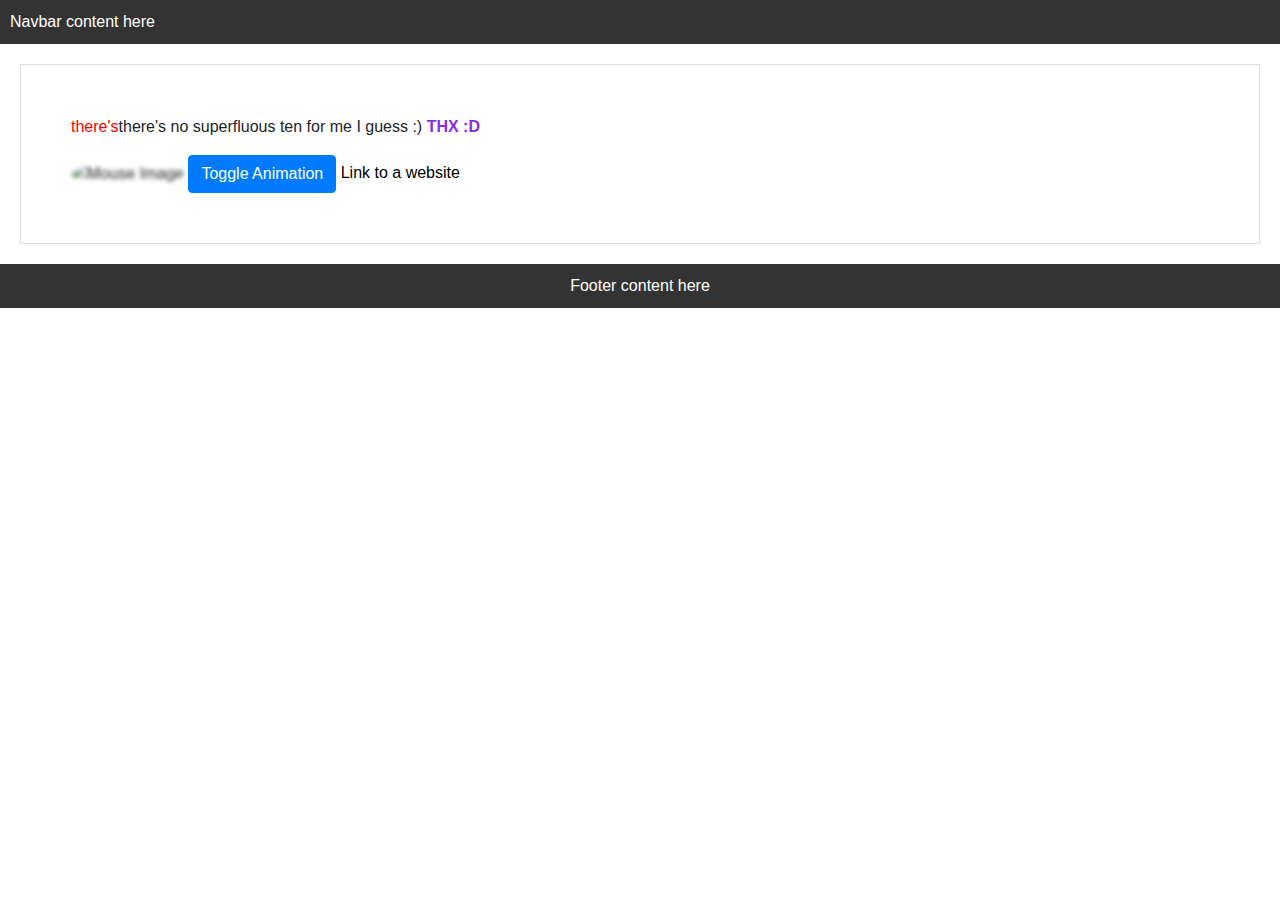
==== index.html @ 672eca63 "Update index.html" ====
<!DOCTYPE html>
<html lang="en">
<head>
    <title>Sirius</title>
    <link rel="stylesheet" href="style.css">
    <!-- Include Bootstrap CSS and JS files -->
    <link rel="stylesheet" href="https://stackpath.bootstrapcdn.com/bootstrap/4.3.1/css/bootstrap.min.css">
    <script src="https://code.jquery.com/jquery-3.3.1.slim.min.js"></script>
    <script src="https://cdnjs.cloudflare.com/ajax/libs/popper.js/1.14.7/umd/popper.min.js"></script>
    <script src="https://stackpath.bootstrapcdn.com/bootstrap/4.3.1/js/bootstrap.min.js"></script>
    <style>
        /* Apply styles to the content container */
        .content-container {
            padding: 20px; /* Adjust padding as needed */
            margin: 10px; /* Adjust margin as needed */
        }

        /* Apply styles to the paragraph inside .content-container */
        .content-container > p {
            visibility: visible;
            opacity: 1;
            display: block;
        }

        /* Animated text */
        .content-container > .animated-text {
            animation: colorChange 2s infinite alternate;
        }

        @keyframes colorChange {
            from {
                color: blue;
            }
            to {
                color: green;
            }
        }

        /* Content before the paragraph */
        .content-container > p::before {
            content: 'there\'s';
            color: red;
        }

        /* Content after the paragraph */
        .content-container > p::after {
            content: " THX :D";
            color: blueviolet;
            font-weight: bold;
        }

        /* Selection style */
        .content-container > p::selection {
            background-color: tomato;
            color: bisque;
        }

        /* Add a link to a website inside .content-container */
        .content-container > a {
            visibility: visible;
            opacity: 1;
            display: inline-block;
            color: black; /* Adjust link color as needed */
            text-decoration: none;
        }

        /* Apply styles on hover for the link inside .content-container */
        .content-container > a:hover {
            color: red;
        }

        /* Apply image filters to images inside .content-container */
        .content-container > img {
            filter: grayscale(50%) blur(2px); /* Example filters, adjust as needed */
        }

        /* Bootstrap button animation */
        .content-container > .btn-primary {
            transition: background-color 0.5s;
        }

        .content-container > .btn-primary:hover {
            background-color: #28a745; /* Bootstrap success color */
        }

        /* Additional animation */
        @keyframes rotateImage {
            0% {
                transform: rotate(0deg);
            }
            100% {
                transform: rotate(360deg);
            }
        }

        /* Apply the animation on button click */
        .content-container > .rotate {
            animation: rotateImage 2s linear infinite;
        }

        /* Navbar styles */
        .nav-bar {
            background-color: #333;
            color: white;
            padding: 10px;
        }

        /* Content styles */
        .content {
            margin: 20px;
            padding: 20px;
            border: 1px solid #ddd;
        }

        /* Footer styles */
        .footer {
            background-color: #333;
            color: white;
            padding: 10px;
            text-align: center;
        }
    </style>
</head>
<body>
    <div class="nav-bar">Navbar content here</div>
    <div class="content">
        <div class="content-container">
            <p class="animated-text">there's no superfluous ten for me I guess :)</p>
            <img src="path/to/your/image.jpg" alt="Mouse Image" class="img-fluid rounded-circle">
            <button class="btn btn-primary rotate" onclick="toggleAnimation()">Toggle Animation</button>
            <a href="#">Link to a website</a>
        </div>
    </div>
    <div class="footer">Footer content here</div>
</body>
</html>
---- style.css ----
/* Apply styles to the content container */
.content-container {
    padding: 20px; /* Adjust padding as needed */
    margin: 10px; /* Adjust margin as needed */
}

/* Apply styles to the paragraph */
p {
    visibility: visible;
    opacity: 1;
    display: block;
}

/* Animated text */
.animated-text {
    animation: colorChange 2s infinite alternate;
}

@keyframes colorChange {
    from {
        color: blue;
    }
    to {
        color: green;
    }
}

/* Content before the paragraph */
p::before {
    content: 'there\'s';
    color: red;
}

/* Content after the paragraph */
p::after {
    content: " THX :D";
    color: blueviolet;
    font-weight: bold;
}

/* Selection style */
p::selection {
    background-color: tomato;
    color: bisque;
}

/* Add a link to a website */
a {
    visibility: visible;
    opacity: 1;
    display: inline-block;
    color: black; /* Adjust link color as needed */
    text-decoration: none;
}

/* Apply styles on hover for the link */
a:hover {
    color: red;
}

/* Apply image filters */
img {
    filter: grayscale(50%) blur(2px); /* Example filters, adjust as needed */
}

/* Bootstrap button animation */
.btn-primary {
    transition: background-color 0.5s;
}

.btn-primary:hover {
    background-color: #28a745; /* Bootstrap success color */
}

/* Additional animation */
@keyframes rotateImage {
    0% {
        transform: rotate(0deg);
    }
    100% {
        transform: rotate(360deg);
    }
}

/* Apply the animation on button click */
.rotate {
    animation: rotateImage 2s linear infinite;
}
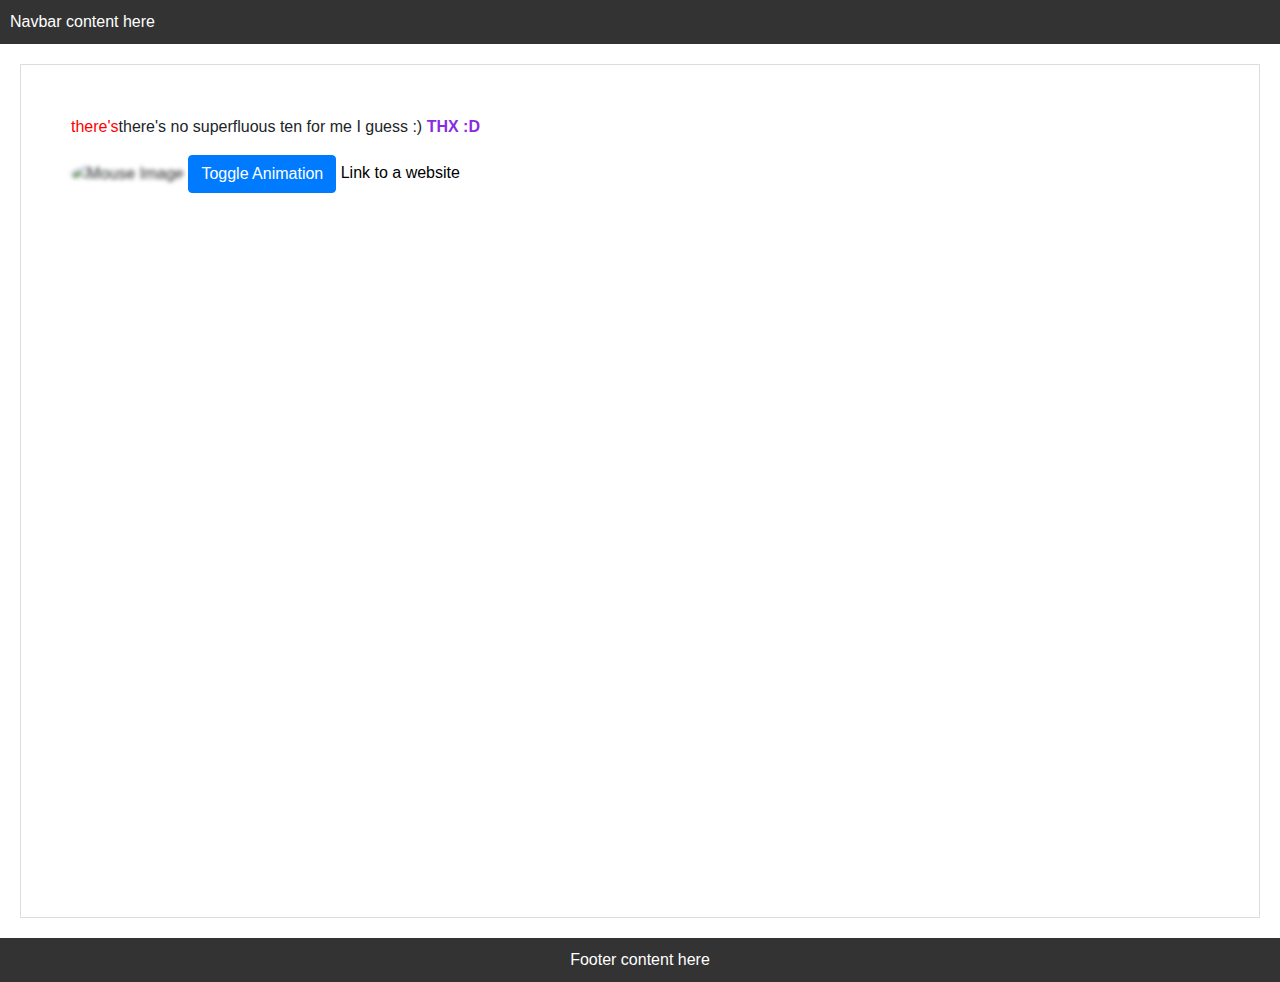
==== commit 1b67a9cb: "Update index.html" ====
--- a/index.html
+++ b/index.html
@@ -119,6 +119,22 @@
             padding: 10px;
             text-align: center;
         }
+
+        /* Responsive video container */
+        .video-container {
+            position: relative;
+            padding-bottom: 56.25%; /* 16:9 aspect ratio */
+            height: 0;
+            overflow: hidden;
+        }
+
+        .video-container iframe {
+            position: absolute;
+            top: 0;
+            left: 0;
+            width: 100%;
+            height: 100%;
+        }
     </style>
 </head>
 <body>
@@ -130,6 +146,10 @@
             <button class="btn btn-primary rotate" onclick="toggleAnimation()">Toggle Animation</button>
             <a href="#">Link to a website</a>
         </div>
+        <!-- Embedded YouTube video -->
+        <div class="video-container">
+            <iframe width="560" height="315" src="https://www.youtube.com/embed/Xc3rOhoAGtc?si=UIh2_A3pU1o14lUU" title="YouTube video player" frameborder="0" allow="accelerometer; autoplay; clipboard-write; encrypted-media; gyroscope; picture-in-picture; web-share" allowfullscreen></iframe>
+        </div>
     </div>
     <div class="footer">Footer content here</div>
 </body>
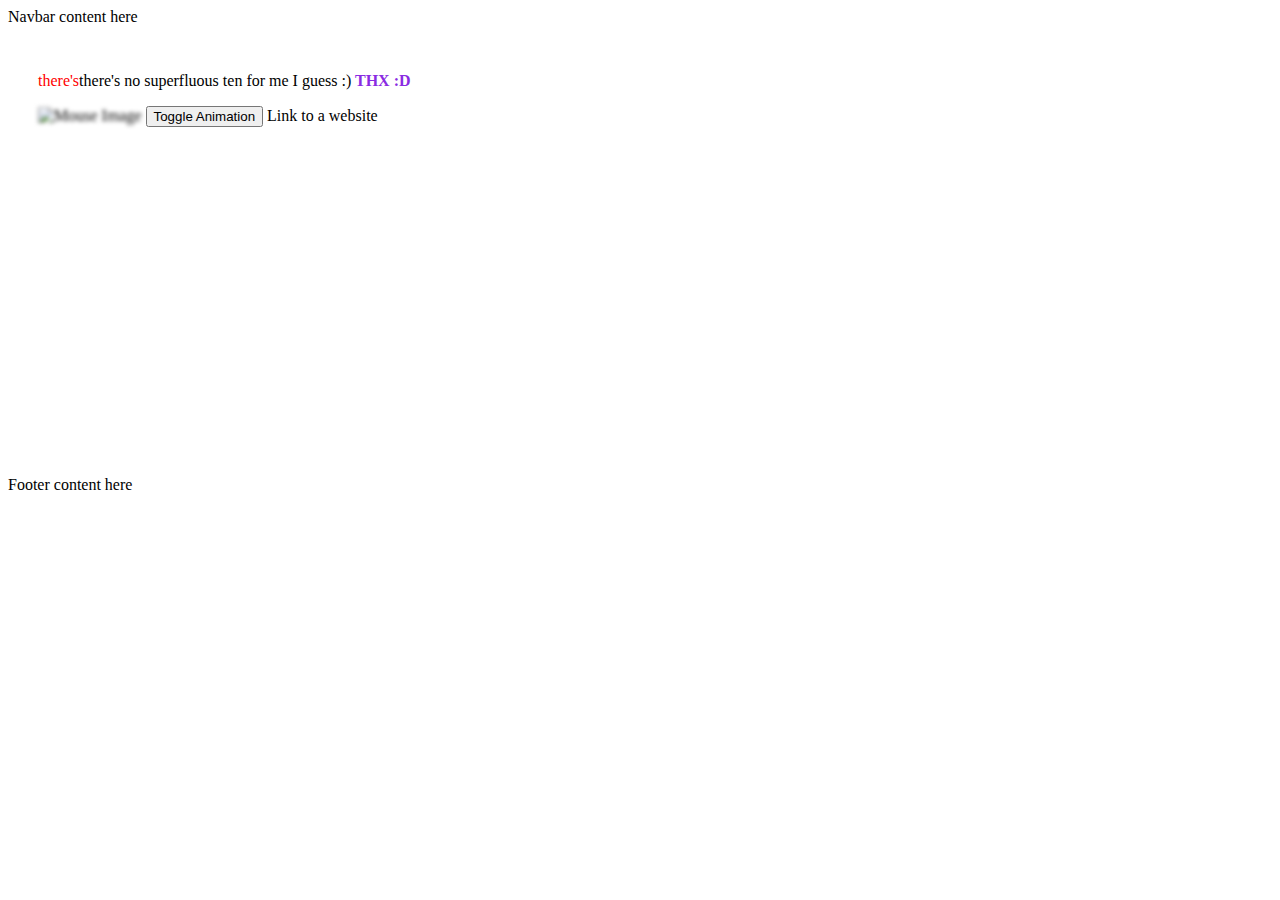
==== commit cfb49c8f: "Update index.html" ====
--- a/index.html
+++ b/index.html
@@ -2,140 +2,19 @@
 <html lang="en">
 <head>
     <title>Sirius</title>
+    <!-- Embed Bootstrap CSS -->
+    <link href="https://cdn.jsdelivr.net/npm/bootstrap@5.3.2/dist/css/bootstrap.min.css" rel="stylesheet" integrity="sha384-T3c6CoIi6uLrA9TneNEoa7RxnatzjcDSCmG1MXxSR1GAsXEV/Dwwykc2MPK8M2HN" crossorigin="anonymous">
+
+    <!-- Embed Tailwind CSS -->
+    <link href="https://cdn.jsdelivr.net/npm/tailwindcss@2.2.19/dist/tailwind.min.css" rel="stylesheet">
+
+    <!-- Include Bootstrap JS files -->
+    <script src="https://cdn.jsdelivr.net/npm/bootstrap@5.3.2/dist/js/bootstrap.bundle.min.js" integrity="sha384-C6RzsynM9kWDrMNeT87bh95OGNyZPhcTNXj1NW7RuBCsyN/o0jlpcV8Qyq46cDfL" crossorigin="anonymous"></script>
+
+    <!-- Include additional scripts, if needed -->
+
+    <!-- Your existing styles and other links go here -->
     <link rel="stylesheet" href="style.css">
-    <!-- Include Bootstrap CSS and JS files -->
-    <link rel="stylesheet" href="https://stackpath.bootstrapcdn.com/bootstrap/4.3.1/css/bootstrap.min.css">
-    <script src="https://code.jquery.com/jquery-3.3.1.slim.min.js"></script>
-    <script src="https://cdnjs.cloudflare.com/ajax/libs/popper.js/1.14.7/umd/popper.min.js"></script>
-    <script src="https://stackpath.bootstrapcdn.com/bootstrap/4.3.1/js/bootstrap.min.js"></script>
-    <style>
-        /* Apply styles to the content container */
-        .content-container {
-            padding: 20px; /* Adjust padding as needed */
-            margin: 10px; /* Adjust margin as needed */
-        }
-
-        /* Apply styles to the paragraph inside .content-container */
-        .content-container > p {
-            visibility: visible;
-            opacity: 1;
-            display: block;
-        }
-
-        /* Animated text */
-        .content-container > .animated-text {
-            animation: colorChange 2s infinite alternate;
-        }
-
-        @keyframes colorChange {
-            from {
-                color: blue;
-            }
-            to {
-                color: green;
-            }
-        }
-
-        /* Content before the paragraph */
-        .content-container > p::before {
-            content: 'there\'s';
-            color: red;
-        }
-
-        /* Content after the paragraph */
-        .content-container > p::after {
-            content: " THX :D";
-            color: blueviolet;
-            font-weight: bold;
-        }
-
-        /* Selection style */
-        .content-container > p::selection {
-            background-color: tomato;
-            color: bisque;
-        }
-
-        /* Add a link to a website inside .content-container */
-        .content-container > a {
-            visibility: visible;
-            opacity: 1;
-            display: inline-block;
-            color: black; /* Adjust link color as needed */
-            text-decoration: none;
-        }
-
-        /* Apply styles on hover for the link inside .content-container */
-        .content-container > a:hover {
-            color: red;
-        }
-
-        /* Apply image filters to images inside .content-container */
-        .content-container > img {
-            filter: grayscale(50%) blur(2px); /* Example filters, adjust as needed */
-        }
-
-        /* Bootstrap button animation */
-        .content-container > .btn-primary {
-            transition: background-color 0.5s;
-        }
-
-        .content-container > .btn-primary:hover {
-            background-color: #28a745; /* Bootstrap success color */
-        }
-
-        /* Additional animation */
-        @keyframes rotateImage {
-            0% {
-                transform: rotate(0deg);
-            }
-            100% {
-                transform: rotate(360deg);
-            }
-        }
-
-        /* Apply the animation on button click */
-        .content-container > .rotate {
-            animation: rotateImage 2s linear infinite;
-        }
-
-        /* Navbar styles */
-        .nav-bar {
-            background-color: #333;
-            color: white;
-            padding: 10px;
-        }
-
-        /* Content styles */
-        .content {
-            margin: 20px;
-            padding: 20px;
-            border: 1px solid #ddd;
-        }
-
-        /* Footer styles */
-        .footer {
-            background-color: #333;
-            color: white;
-            padding: 10px;
-            text-align: center;
-        }
-
-        /* Responsive video container */
-        .video-container {
-            position: relative;
-            padding-bottom: 56.25%; /* 16:9 aspect ratio */
-            height: 0;
-            overflow: hidden;
-        }
-
-        .video-container iframe {
-            position: absolute;
-            top: 0;
-            left: 0;
-            width: 100%;
-            height: 100%;
-        }
-    </style>
 </head>
 <body>
     <div class="nav-bar">Navbar content here</div>
@@ -154,3 +33,4 @@
     <div class="footer">Footer content here</div>
 </body>
 </html>
+
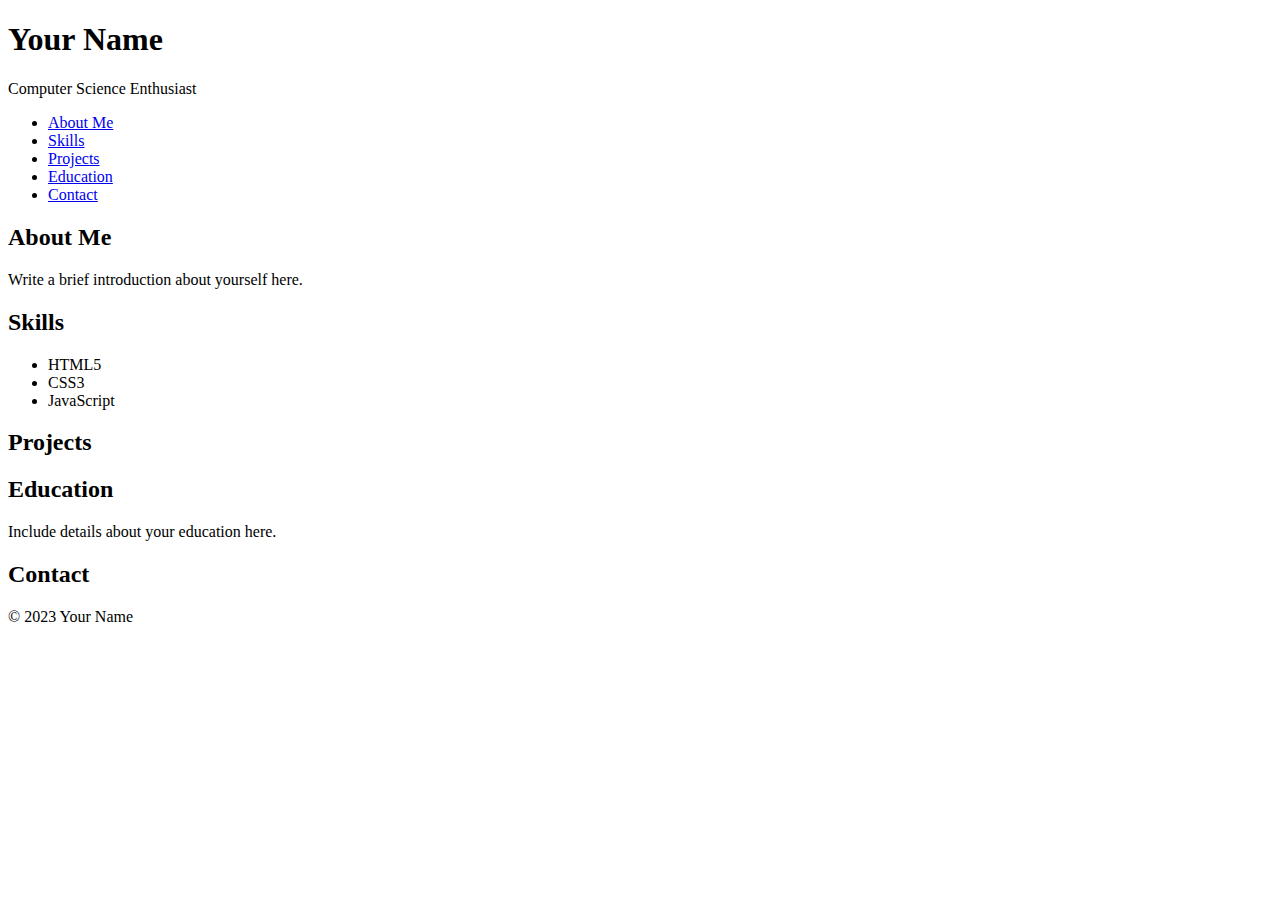
==== commit 18458cca: "Update index.html" ====
--- a/index.html
+++ b/index.html
@@ -1,36 +1,61 @@
 <!DOCTYPE html>
 <html lang="en">
 <head>
-    <title>Sirius</title>
-    <!-- Embed Bootstrap CSS -->
-    <link href="https://cdn.jsdelivr.net/npm/bootstrap@5.3.2/dist/css/bootstrap.min.css" rel="stylesheet" integrity="sha384-T3c6CoIi6uLrA9TneNEoa7RxnatzjcDSCmG1MXxSR1GAsXEV/Dwwykc2MPK8M2HN" crossorigin="anonymous">
-
-    <!-- Embed Tailwind CSS -->
-    <link href="https://cdn.jsdelivr.net/npm/tailwindcss@2.2.19/dist/tailwind.min.css" rel="stylesheet">
-
-    <!-- Include Bootstrap JS files -->
-    <script src="https://cdn.jsdelivr.net/npm/bootstrap@5.3.2/dist/js/bootstrap.bundle.min.js" integrity="sha384-C6RzsynM9kWDrMNeT87bh95OGNyZPhcTNXj1NW7RuBCsyN/o0jlpcV8Qyq46cDfL" crossorigin="anonymous"></script>
-
-    <!-- Include additional scripts, if needed -->
-
-    <!-- Your existing styles and other links go here -->
-    <link rel="stylesheet" href="style.css">
+    <meta charset="UTF-8">
+    <meta name="viewport" content="width=device-width, initial-scale=1.0">
+    <link rel="stylesheet" href="styles.css">
+    <title>Your Name - Portfolio</title>
 </head>
 <body>
-    <div class="nav-bar">Navbar content here</div>
-    <div class="content">
-        <div class="content-container">
-            <p class="animated-text">there's no superfluous ten for me I guess :)</p>
-            <img src="path/to/your/image.jpg" alt="Mouse Image" class="img-fluid rounded-circle">
-            <button class="btn btn-primary rotate" onclick="toggleAnimation()">Toggle Animation</button>
-            <a href="#">Link to a website</a>
-        </div>
-        <!-- Embedded YouTube video -->
-        <div class="video-container">
-            <iframe width="560" height="315" src="https://www.youtube.com/embed/Xc3rOhoAGtc?si=UIh2_A3pU1o14lUU" title="YouTube video player" frameborder="0" allow="accelerometer; autoplay; clipboard-write; encrypted-media; gyroscope; picture-in-picture; web-share" allowfullscreen></iframe>
-        </div>
-    </div>
-    <div class="footer">Footer content here</div>
+
+    <header>
+        <h1>Your Name</h1>
+        <p>Computer Science Enthusiast</p>
+    </header>
+
+    <nav>
+        <ul>
+            <li><a href="#about">About Me</a></li>
+            <li><a href="#skills">Skills</a></li>
+            <li><a href="#projects">Projects</a></li>
+            <li><a href="#education">Education</a></li>
+            <li><a href="#contact">Contact</a></li>
+        </ul>
+    </nav>
+
+    <section id="about">
+        <h2>About Me</h2>
+        <p>Write a brief introduction about yourself here.</p>
+    </section>
+
+    <section id="skills">
+        <h2>Skills</h2>
+        <ul>
+            <li>HTML5</li>
+            <li>CSS3</li>
+            <li>JavaScript</li>
+            <!-- Add more skills as needed -->
+        </ul>
+    </section>
+
+    <section id="projects">
+        <h2>Projects</h2>
+        <!-- Add project details and images here -->
+    </section>
+
+    <section id="education">
+        <h2>Education</h2>
+        <p>Include details about your education here.</p>
+    </section>
+
+    <section id="contact">
+        <h2>Contact</h2>
+        <!-- Add a contact form or contact details here -->
+    </section>
+
+    <footer>
+        <p>&copy; 2023 Your Name</p>
+    </footer>
+
 </body>
 </html>
-
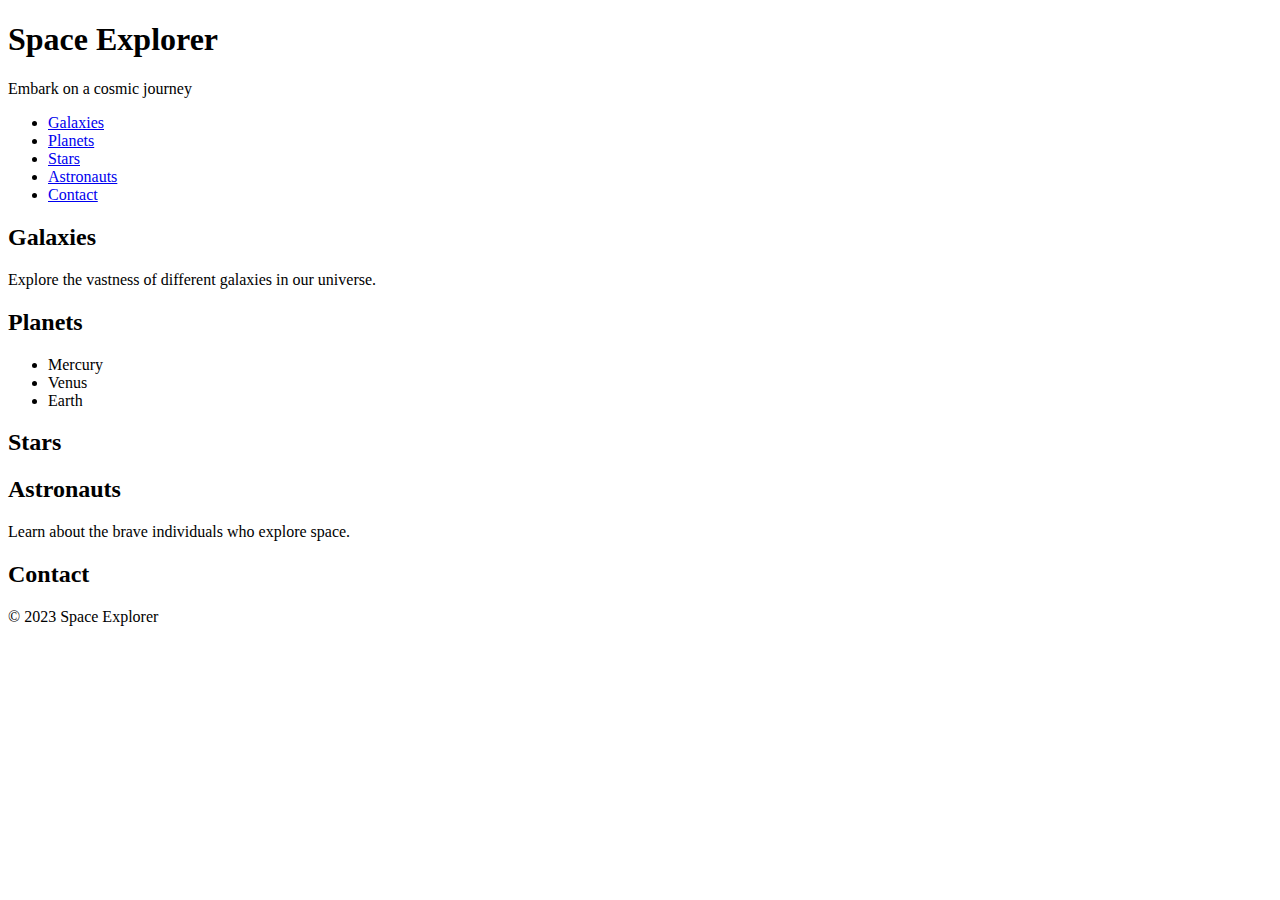
==== commit 5a4860c2: "Update index.html" ====
--- a/index.html
+++ b/index.html
@@ -4,48 +4,48 @@
     <meta charset="UTF-8">
     <meta name="viewport" content="width=device-width, initial-scale=1.0">
     <link rel="stylesheet" href="styles.css">
-    <title>Your Name - Portfolio</title>
+    <title>Space Explorer - Website</title>
 </head>
 <body>
 
     <header>
-        <h1>Your Name</h1>
-        <p>Computer Science Enthusiast</p>
+        <h1>Space Explorer</h1>
+        <p>Embark on a cosmic journey</p>
     </header>
 
     <nav>
         <ul>
-            <li><a href="#about">About Me</a></li>
-            <li><a href="#skills">Skills</a></li>
-            <li><a href="#projects">Projects</a></li>
-            <li><a href="#education">Education</a></li>
+            <li><a href="#galaxies">Galaxies</a></li>
+            <li><a href="#planets">Planets</a></li>
+            <li><a href="#stars">Stars</a></li>
+            <li><a href="#astronauts">Astronauts</a></li>
             <li><a href="#contact">Contact</a></li>
         </ul>
     </nav>
 
-    <section id="about">
-        <h2>About Me</h2>
-        <p>Write a brief introduction about yourself here.</p>
+    <section id="galaxies">
+        <h2>Galaxies</h2>
+        <p>Explore the vastness of different galaxies in our universe.</p>
     </section>
 
-    <section id="skills">
-        <h2>Skills</h2>
+    <section id="planets">
+        <h2>Planets</h2>
         <ul>
-            <li>HTML5</li>
-            <li>CSS3</li>
-            <li>JavaScript</li>
-            <!-- Add more skills as needed -->
+            <li>Mercury</li>
+            <li>Venus</li>
+            <li>Earth</li>
+            <!-- Add more planets as needed -->
         </ul>
     </section>
 
-    <section id="projects">
-        <h2>Projects</h2>
-        <!-- Add project details and images here -->
+    <section id="stars">
+        <h2>Stars</h2>
+        <!-- Add information about stars here -->
     </section>
 
-    <section id="education">
-        <h2>Education</h2>
-        <p>Include details about your education here.</p>
+    <section id="astronauts">
+        <h2>Astronauts</h2>
+        <p>Learn about the brave individuals who explore space.</p>
     </section>
 
     <section id="contact">
@@ -54,7 +54,7 @@
     </section>
 
     <footer>
-        <p>&copy; 2023 Your Name</p>
+        <p>&copy; 2023 Space Explorer</p>
     </footer>
 
 </body>
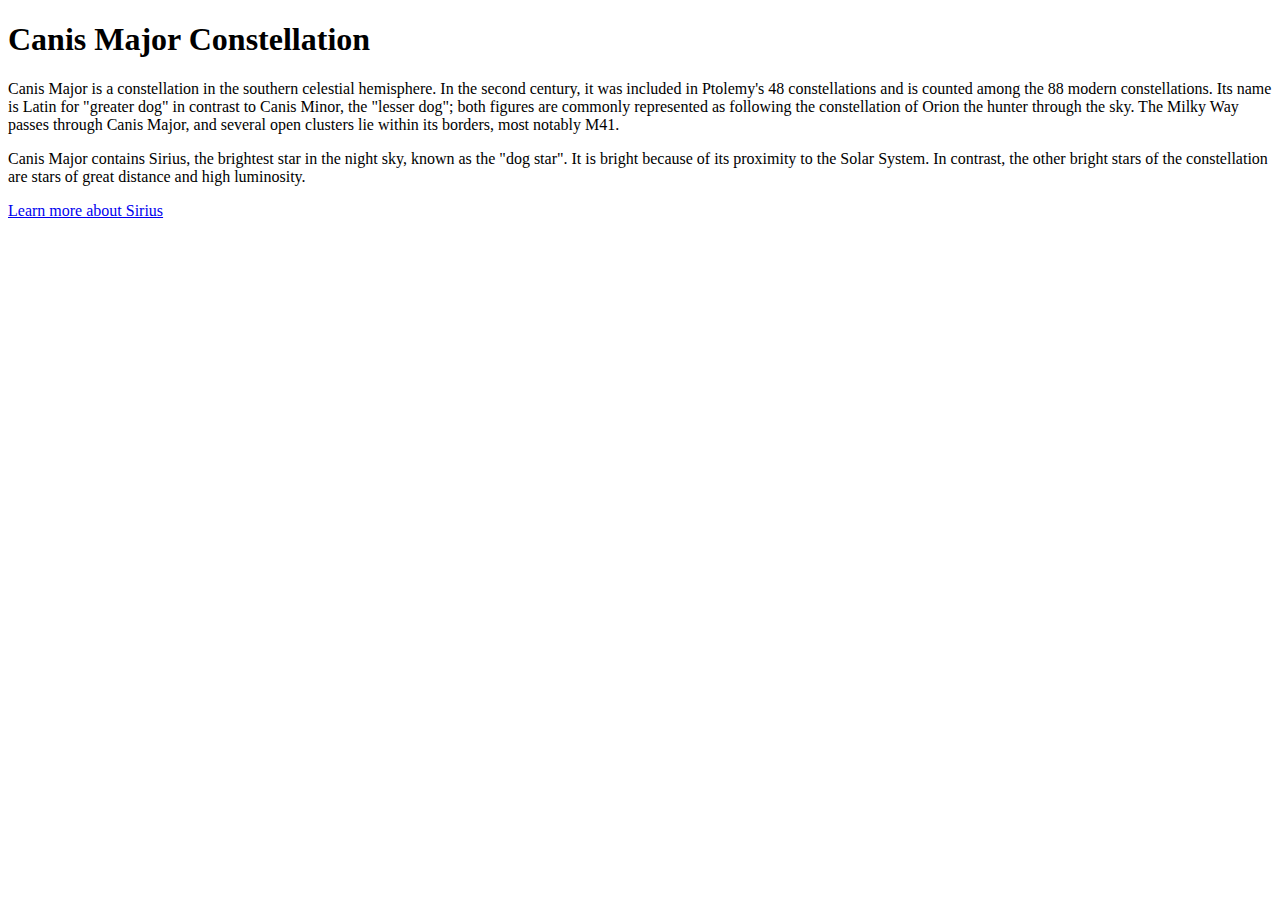
==== commit e2404a3a: "Update index.html" ====
--- a/index.html
+++ b/index.html
@@ -4,58 +4,21 @@
     <meta charset="UTF-8">
     <meta name="viewport" content="width=device-width, initial-scale=1.0">
     <link rel="stylesheet" href="styles.css">
-    <title>Space Explorer - Website</title>
+    <title>Canis Major Constellation</title>
 </head>
 <body>
 
     <header>
-        <h1>Space Explorer</h1>
-        <p>Embark on a cosmic journey</p>
+        <h1>Canis Major Constellation</h1>
     </header>
 
-    <nav>
-        <ul>
-            <li><a href="#galaxies">Galaxies</a></li>
-            <li><a href="#planets">Planets</a></li>
-            <li><a href="#stars">Stars</a></li>
-            <li><a href="#astronauts">Astronauts</a></li>
-            <li><a href="#contact">Contact</a></li>
-        </ul>
-    </nav>
-
-    <section id="galaxies">
-        <h2>Galaxies</h2>
-        <p>Explore the vastness of different galaxies in our universe.</p>
-    </section>
-
-    <section id="planets">
-        <h2>Planets</h2>
-        <ul>
-            <li>Mercury</li>
-            <li>Venus</li>
-            <li>Earth</li>
-            <!-- Add more planets as needed -->
-        </ul>
-    </section>
-
-    <section id="stars">
-        <h2>Stars</h2>
-        <!-- Add information about stars here -->
-    </section>
-
-    <section id="astronauts">
-        <h2>Astronauts</h2>
-        <p>Learn about the brave individuals who explore space.</p>
-    </section>
-
-    <section id="contact">
-        <h2>Contact</h2>
-        <!-- Add a contact form or contact details here -->
-    </section>
-
-    <footer>
-        <p>&copy; 2023 Space Explorer</p>
-    </footer>
+    <main>
+        <section id="canis-major-info">
+            <p>Canis Major is a constellation in the southern celestial hemisphere. In the second century, it was included in Ptolemy's 48 constellations and is counted among the 88 modern constellations. Its name is Latin for "greater dog" in contrast to Canis Minor, the "lesser dog"; both figures are commonly represented as following the constellation of Orion the hunter through the sky. The Milky Way passes through Canis Major, and several open clusters lie within its borders, most notably M41.</p>
+            <p>Canis Major contains Sirius, the brightest star in the night sky, known as the "dog star". It is bright because of its proximity to the Solar System. In contrast, the other bright stars of the constellation are stars of great distance and high luminosity.</p>
+            <a href="sirius.html">Learn more about Sirius</a>
+        </section>
+    </main>
 
 </body>
 </html>
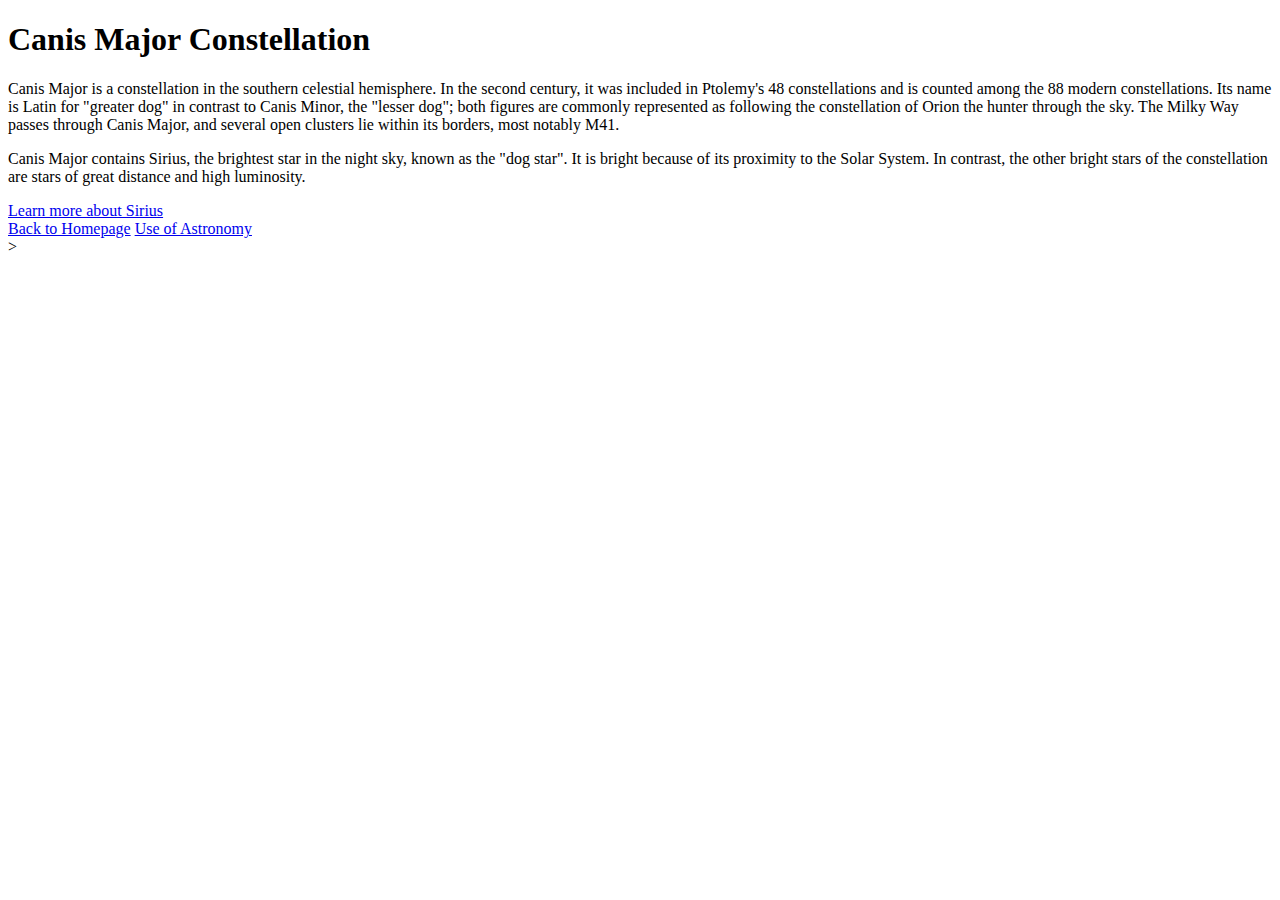
==== commit dd3e8085: "Update index.html" ====
--- a/index.html
+++ b/index.html
@@ -20,5 +20,11 @@
         </section>
     </main>
 
+    <footer>
+        <a href="index.html">Back to Homepage</a>
+        <a href="use-of-astronomy.html">Use of Astronomy</a>
+    </footer>
+
 </body>
 </html>
+>
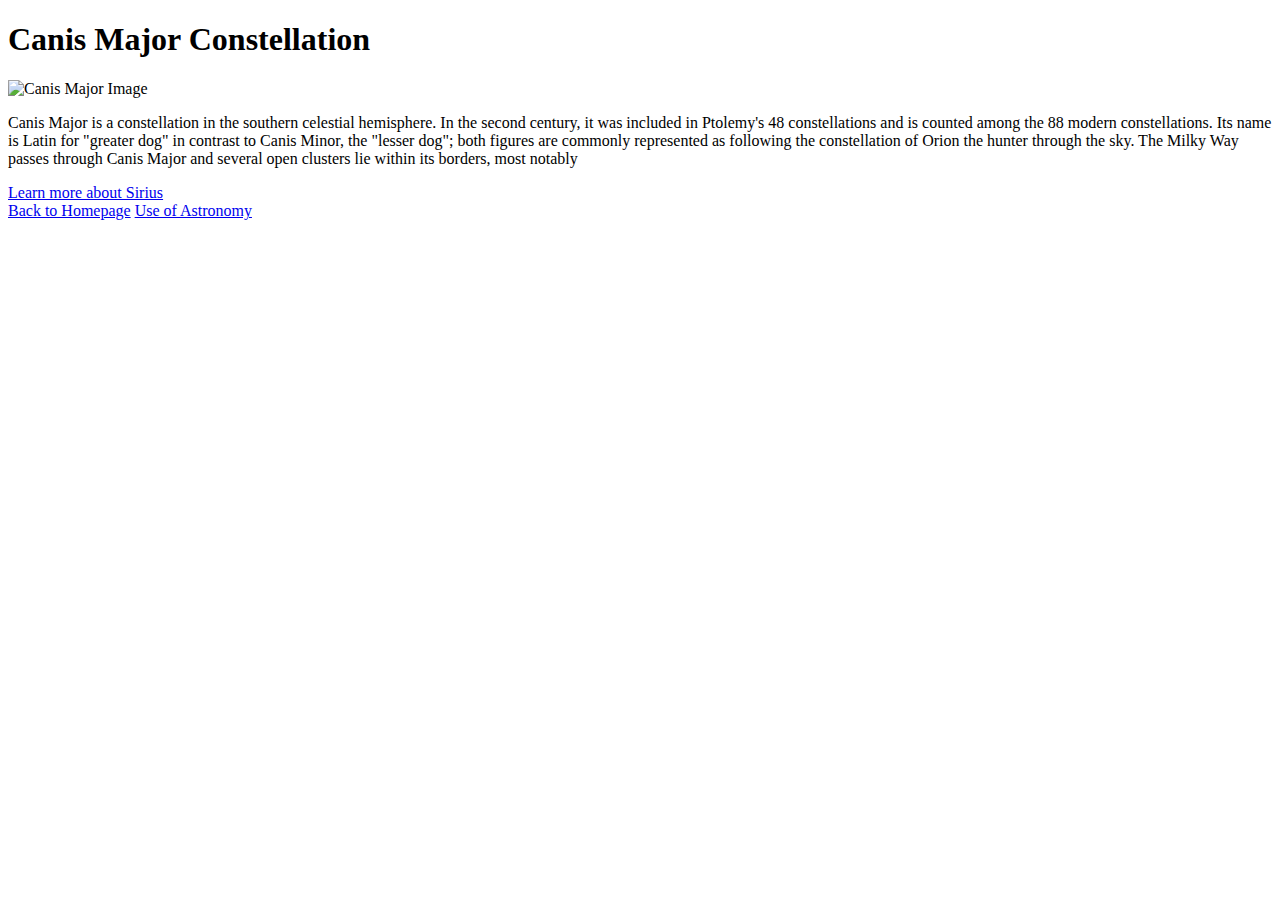
==== commit dc2d0551: "Update index.html" ====
--- a/index.html
+++ b/index.html
@@ -13,9 +13,9 @@
     </header>
 
     <main>
-        <section id="canis-major-info">
-            <p>Canis Major is a constellation in the southern celestial hemisphere. In the second century, it was included in Ptolemy's 48 constellations and is counted among the 88 modern constellations. Its name is Latin for "greater dog" in contrast to Canis Minor, the "lesser dog"; both figures are commonly represented as following the constellation of Orion the hunter through the sky. The Milky Way passes through Canis Major, and several open clusters lie within its borders, most notably M41.</p>
-            <p>Canis Major contains Sirius, the brightest star in the night sky, known as the "dog star". It is bright because of its proximity to the Solar System. In contrast, the other bright stars of the constellation are stars of great distance and high luminosity.</p>
+        <section id="canis-major-info" class="center">
+            <img src="/images/enlarge8/image_9421_1e-VY-Canis-Majoris.jpg" alt="Canis Major Image">
+            <p>Canis Major is a constellation in the southern celestial hemisphere. In the second century, it was included in Ptolemy's 48 constellations and is counted among the 88 modern constellations. Its name is Latin for "greater dog" in contrast to Canis Minor, the "lesser dog"; both figures are commonly represented as following the constellation of Orion the hunter through the sky. The Milky Way passes through Canis Major and several open clusters lie within its borders, most notably</p>
             <a href="sirius.html">Learn more about Sirius</a>
         </section>
     </main>
@@ -27,4 +27,3 @@
 
 </body>
 </html>
->
